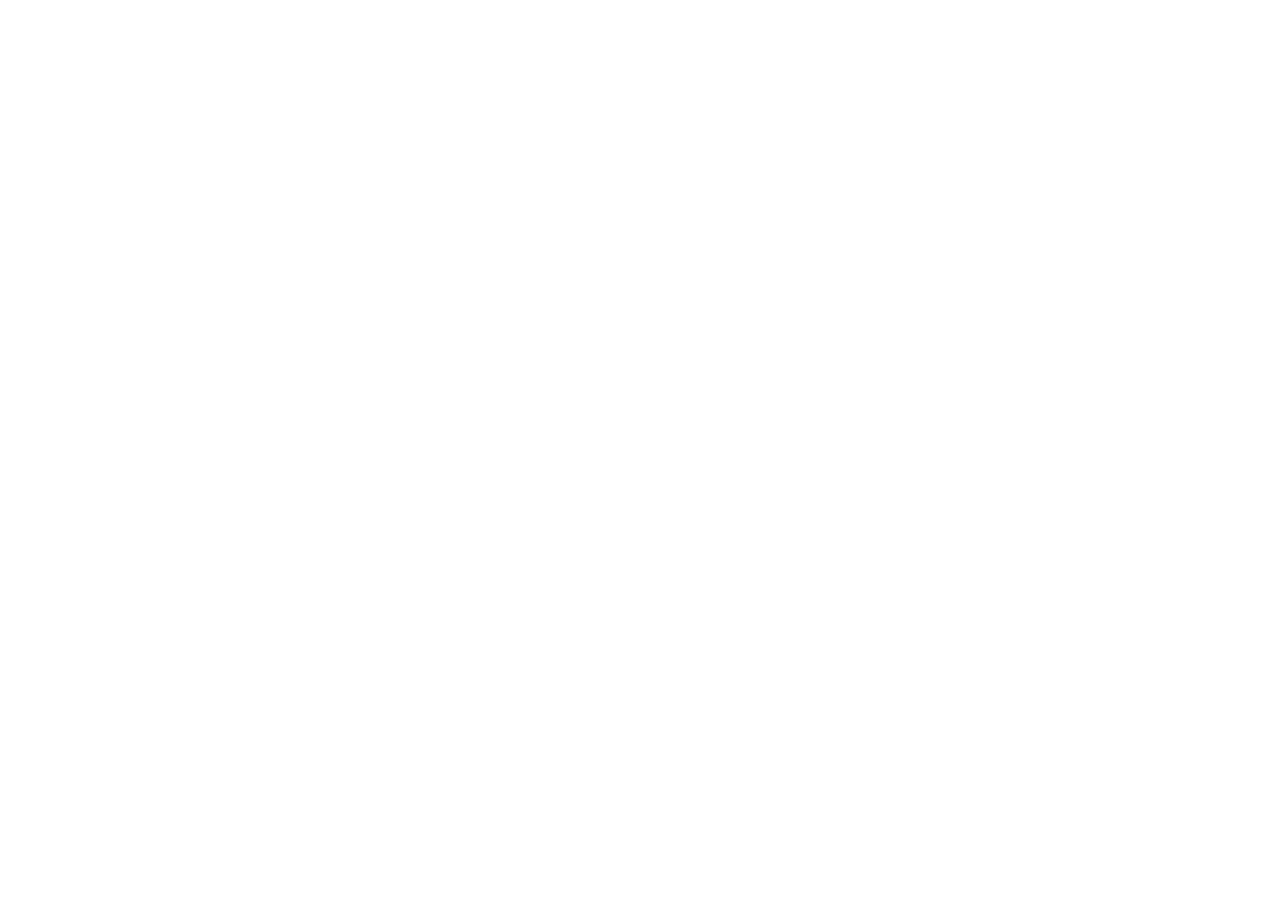
==== personal page/index.html @ fb764910 "adding padding, margins and fixed images" ====
<!DOCTYPE html>
<html lang="en">
<head>
    <meta charset="UTF-8">
    <meta http-equiv="X-UA-Compatible" content="IE=edge">
    <meta name="viewport" content="width=device-width, initial-scale=1.0">
    <link rel="stylesheet" href="styles/style.css"/>



    <title>Document</title>
</head>
<body>
  <header>
        
  </header>  
</body>
</html>
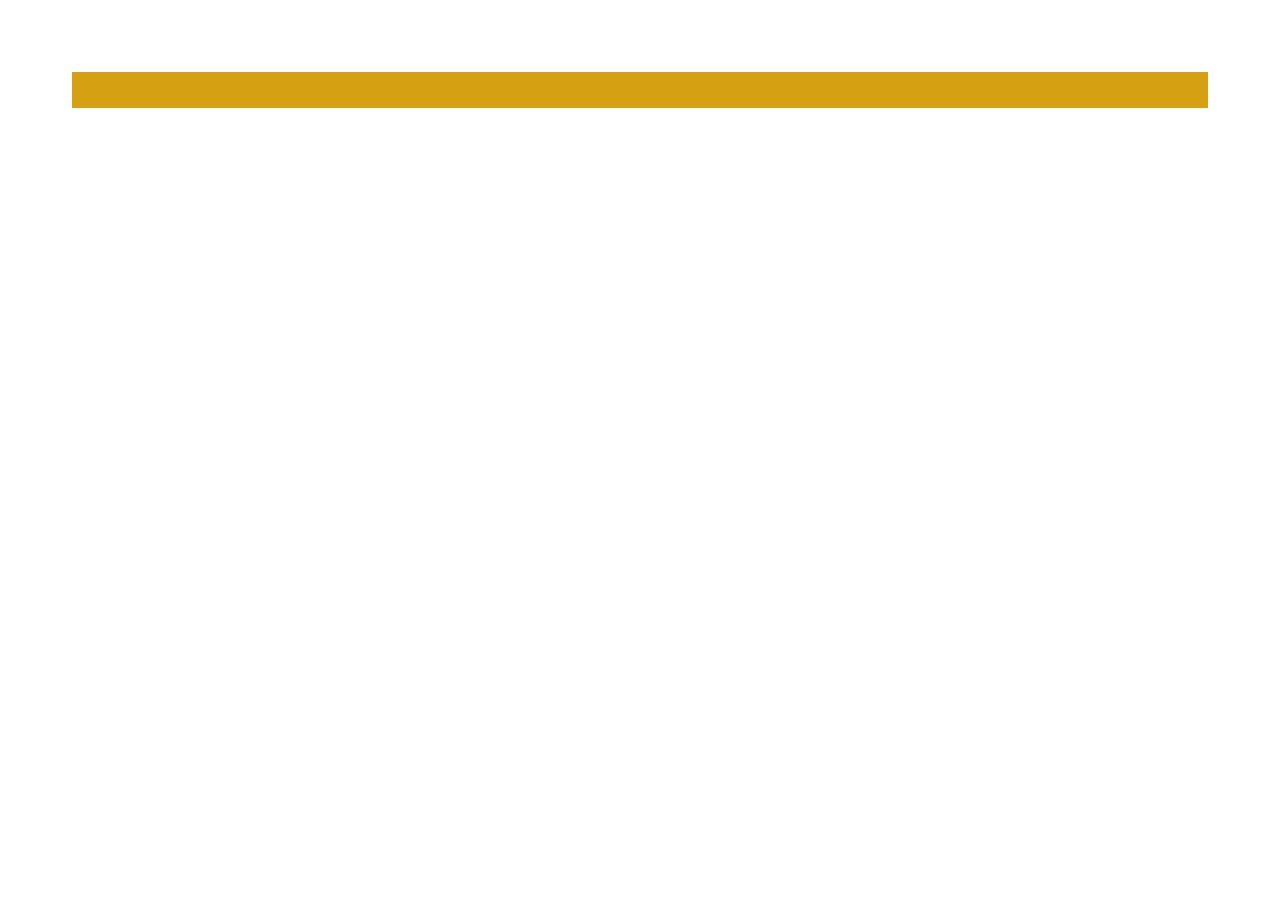
==== commit d45eb15f: "site plan for personal page" ====
--- a/personal page/index.html
+++ b/personal page/index.html
@@ -4,7 +4,7 @@
     <meta charset="UTF-8">
     <meta http-equiv="X-UA-Compatible" content="IE=edge">
     <meta name="viewport" content="width=device-width, initial-scale=1.0">
-    <link rel="stylesheet" href="styles/style.css"/>
+    <link rel="stylesheet" href="styles/site-plan.css"/>
 
 
 
--- a/personal page/styles/site-plan.css
+++ b/personal page/styles/site-plan.css
@@ -0,0 +1,175 @@
+/* if you are using any Google fonts change the font names below to your fonts. 
+Any spaces in your font name should be replaced with a +. 
+Fonts are separated by a | */
+@import url('https://fonts.googleapis.com/css2?family=Happy+Monkey&family=Oswald&display=swap');
+
+:root {
+  /* change the values below to your colors from your palette */
+  --primary-color: #D5A112   ;
+  --secondary-color: #006298 ;
+  --accent1-color: #A69F98;
+  --accent2-color: #F0F2EF;
+  
+  /* change the values below to your chosen font(s) */
+  --heading-font: "Oswald";
+  --paragraph-font: Lato, "Happy Monkey";
+
+  /* these colors below should be chosen from among your palette colors above */
+  --headline-color-on-white: #006298;  /* headlines on a white background */ 
+  --headline-color-on-color: #F0F2EF; /* headlines on a colored background */ 
+  --paragraph-color-on-white: #396E94; /* paragraph text on a white background */ 
+  --paragraph-color-on-color: #F0F2EF; /* paragraph text on a colored background */ 
+  --paragraph-background-color: #D5A112;
+  --nav-link-color: black;
+  --nav-background-color: #A69F98;
+  --nav-hover-link-color: #F0F2EF;
+  --nav-hover-background-color: #396E94;
+}
+
+
+/*  Look around below...but DON'T CHANGE ANYTHING! */
+
+body {
+  max-width: 1200px;
+  margin: 0 auto;
+  padding: 4em;
+  font-size: 18px;
+  text-align: center;
+}
+img {
+  display: block;
+  margin: 0 auto;
+}
+h1, h2, h3, h4, h5, h6 {
+  font-family: var(--heading-font);
+  color: var(--headline-color-on-white);
+}
+h2 {
+  text-align: center;
+}
+hr {
+  height: 3px;
+  margin: 35px 0;
+  background: var(--accent1-color);
+}
+header {
+  padding: 1em;
+  text-align: center;
+  color: var(--headline-color-on-color);
+  background-color: var(--paragraph-background-color);
+}
+header > h1, header > h2 {
+  color: var(--headline-color-on-color);
+}
+
+p {
+  font-family: var(--paragraph-font);
+  color: var(--paragraph-color-on-white);
+  padding: 1em;
+}
+.colors {
+  width: 100%;
+  min-width: 350px;
+  margin: 30px auto;
+  text-align: center;
+}
+.colors th {
+  background-color: #999;
+}
+.colors td{
+  width: 25%;
+  height: 3em;
+}
+
+.primary {
+  background-color: var(--primary-color);
+}
+.secondary {
+  background-color: var(--secondary-color);
+}
+.accent1 {
+  background-color: var(--accent1-color);
+}
+.accent2{
+  background-color: var(--accent2-color);
+}
+
+p.colored {
+  background-color: var(--paragraph-background-color);
+  color: var(--paragraph-color-on-color);
+}
+
+nav {
+  background-color: var(--nav-background-color);
+  line-height: 3em;
+  text-align: center;
+  font-size: 1.2em;
+}
+nav  {
+  list-style-type: none;
+  display: flex;
+
+}
+nav a {
+  padding:1em;
+  min-width: 120px;
+  text-decoration: none;
+  padding: 10px;
+
+}
+nav a:link, nav a:visited {
+  color: var(--nav-link-color);
+}
+nav a:hover {
+  color: var(--nav-hover-link-color);
+  background-color: var(--nav-hover-background-color);
+}
+
+.sitemap {
+  display: grid;
+  justify-content: center;
+
+  grid-template-columns: repeat(6, 15%);
+  grid-template-rows: 3em 1.5em 1.5em 3em;
+  grid-template-areas: ". . home home . ."
+    ". . . top . ."
+    ". left left right right ."
+    "page2 page2 . . page3 page3";
+}
+.sitemap > div {
+
+  text-align: center;
+
+}
+.sm-home {
+  grid-area: home;
+  background-color: #ccc;
+  line-height: 3em;
+}
+.sm-page2 {
+  grid-area: page2;
+  background-color: #ccc;
+  line-height: 3em;
+}
+.sm-page3 {
+  grid-area: page3;
+  background-color: #ccc;
+  line-height: 3em;
+}
+
+.top {
+  grid-area: top;
+  border-left: 1px solid;
+}
+
+.left {
+  grid-area: left;
+  border-top: 1px solid;
+  border-left: 1px solid;
+}
+
+.right {
+  grid-area: right;
+  border-top: 1px solid;
+  border-right: 1px solid;
+}